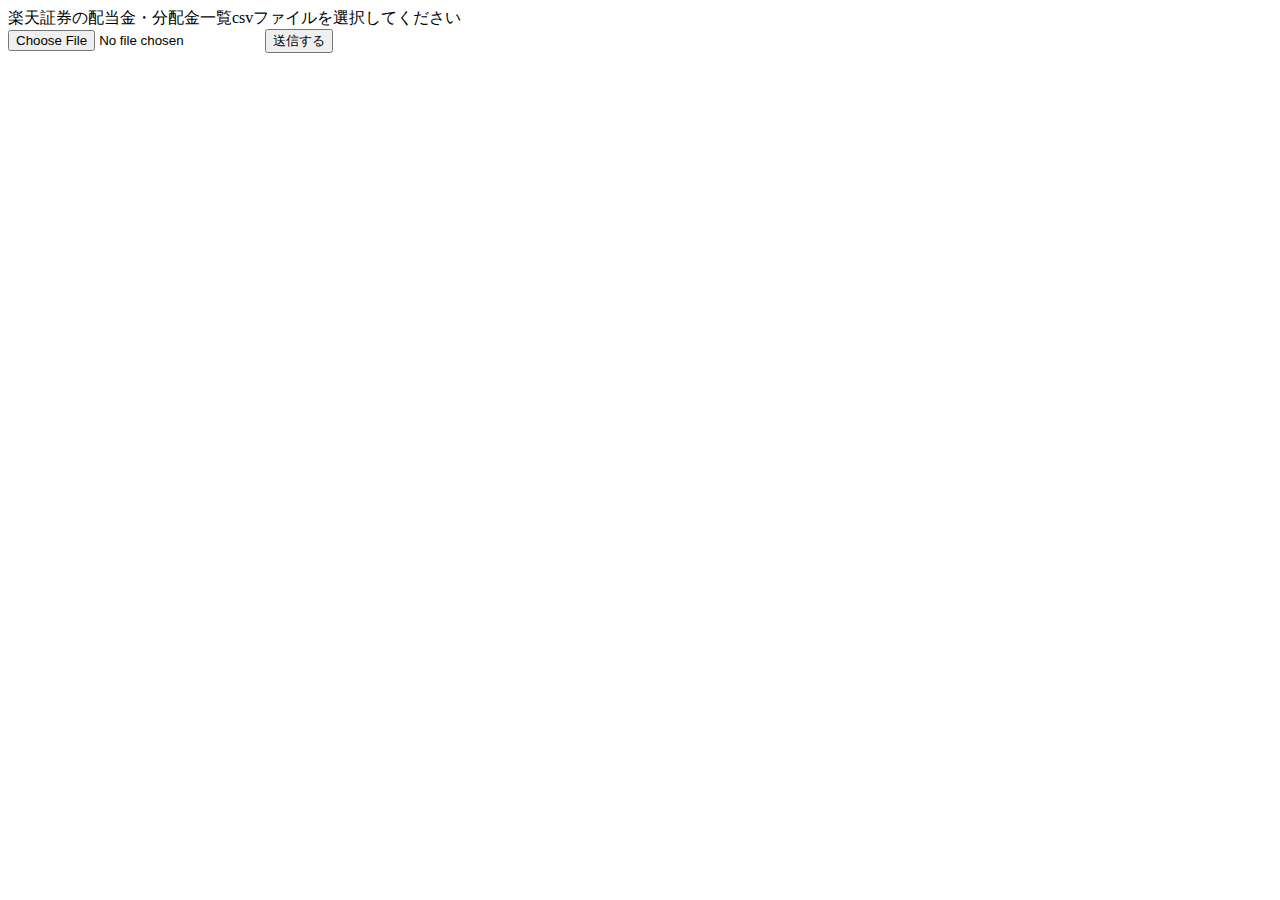
==== src/main/resources/templates/index.html @ 4816febe "top画面に説明文を追加" ====
<!DOCTYPE html>
<html xmlns:th="http://www.thymeleaf.org" th:replace="~{fragments/layout :: layout (~{::body},'index')}">

<body>
	楽天証券の配当金・分配金一覧csvファイルを選択してください
	<form action="/result" method="post" enctype="multipart/form-data">
		<input type="file" name="csv_file"  accept=".csv">
		<button type="submit">送信する</button>
	</form>
</body>
</html>
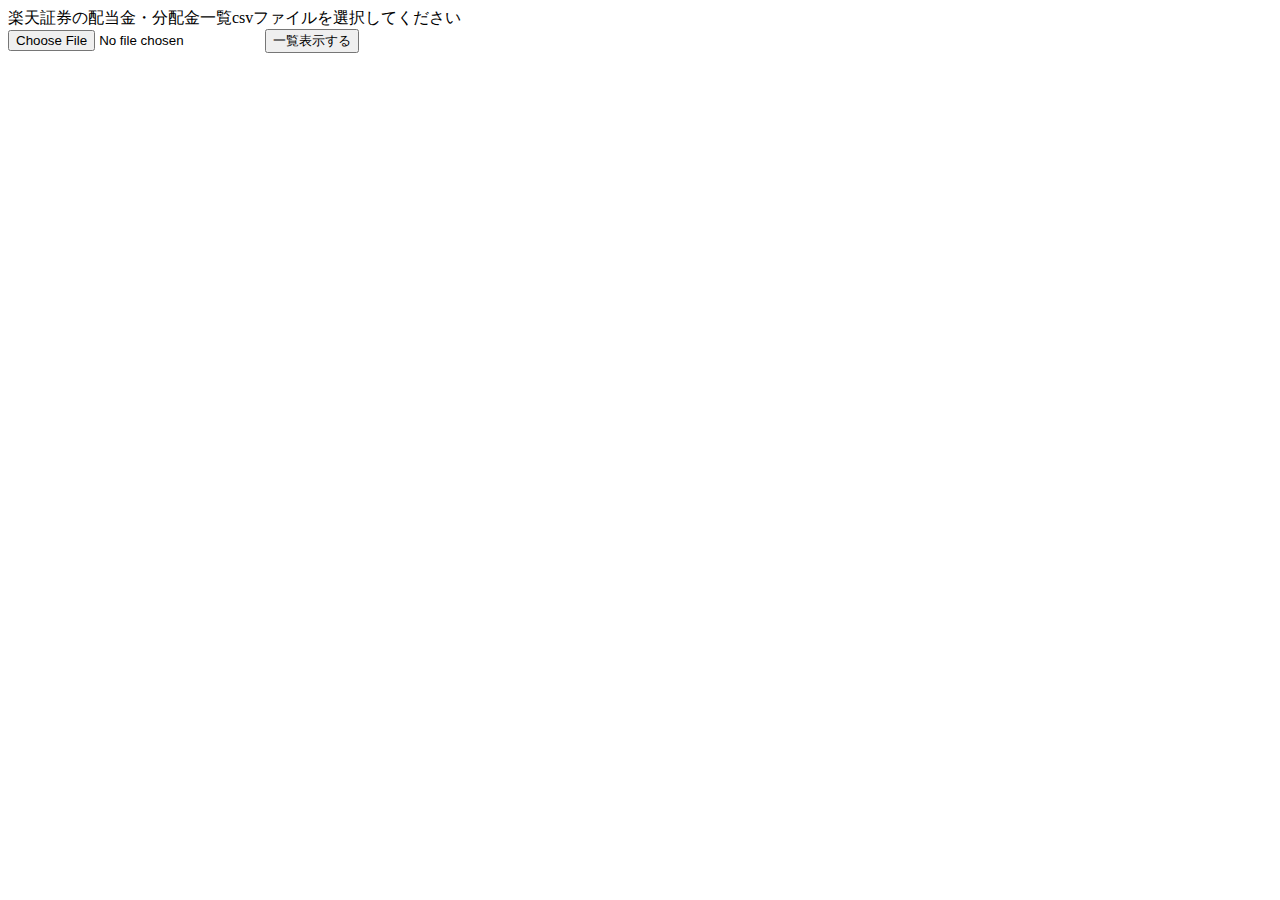
==== commit 35ffa1df: "ボタン表記変更 送信する to 一覧表示する" ====
--- a/src/main/resources/templates/index.html
+++ b/src/main/resources/templates/index.html
@@ -3,9 +3,9 @@
 
 <body>
 	楽天証券の配当金・分配金一覧csvファイルを選択してください
-	<form action="/result" method="post" enctype="multipart/form-data">
+	<form action="/table" method="post" enctype="multipart/form-data">
 		<input type="file" name="csv_file"  accept=".csv">
-		<button type="submit">送信する</button>
+		<button type="submit">一覧表示する</button>
 	</form>
 </body>
 </html>
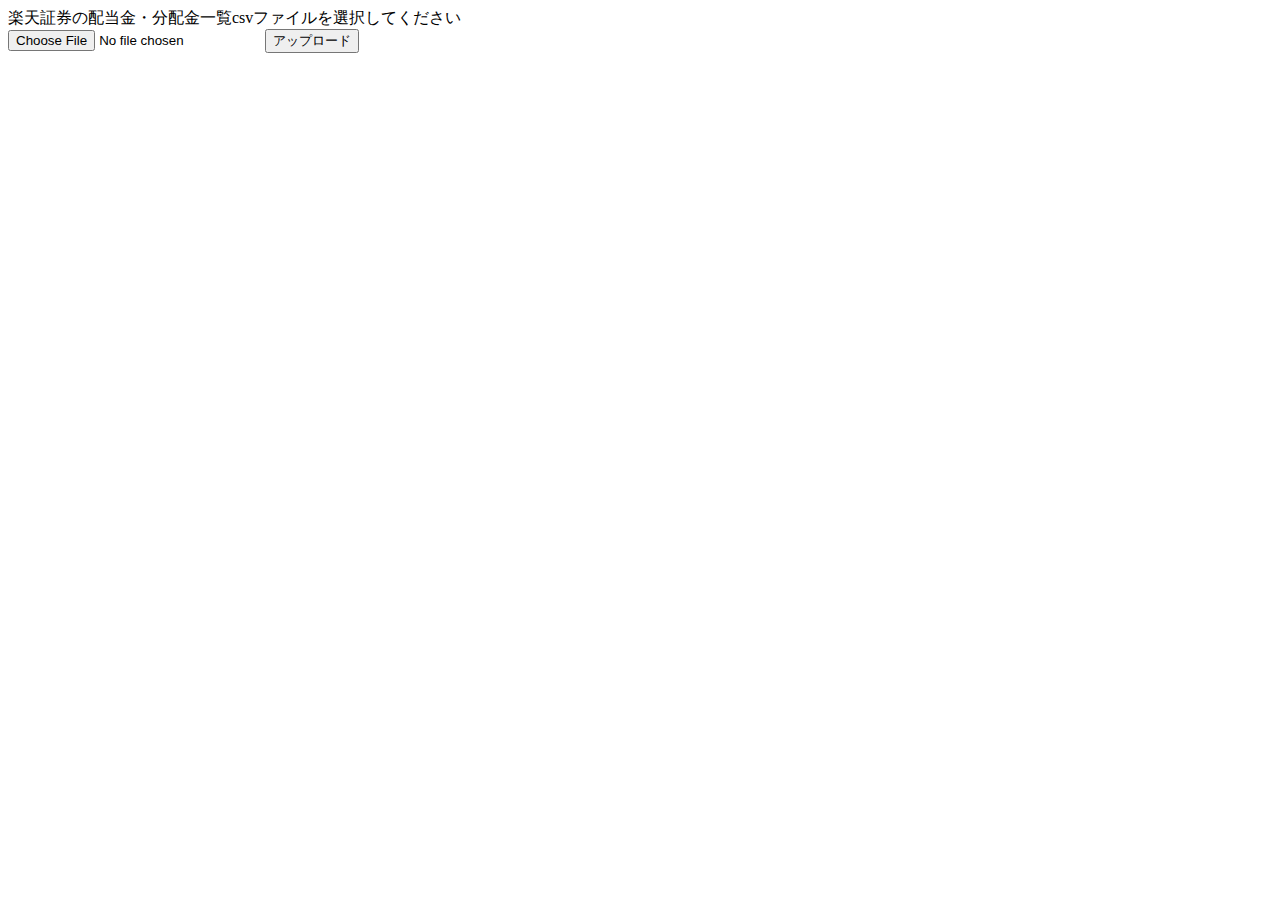
==== commit 480ed95d: "遷移先をメニューに変更" ====
--- a/src/main/resources/templates/index.html
+++ b/src/main/resources/templates/index.html
@@ -3,9 +3,9 @@
 
 <body>
 	楽天証券の配当金・分配金一覧csvファイルを選択してください
-	<form action="/table" method="post" enctype="multipart/form-data">
+	<form action="/menu" method="post" enctype="multipart/form-data">
 		<input type="file" name="csv_file"  accept=".csv">
-		<button type="submit">一覧表示する</button>
+		<button type="submit">アップロード</button>
 	</form>
 </body>
 </html>
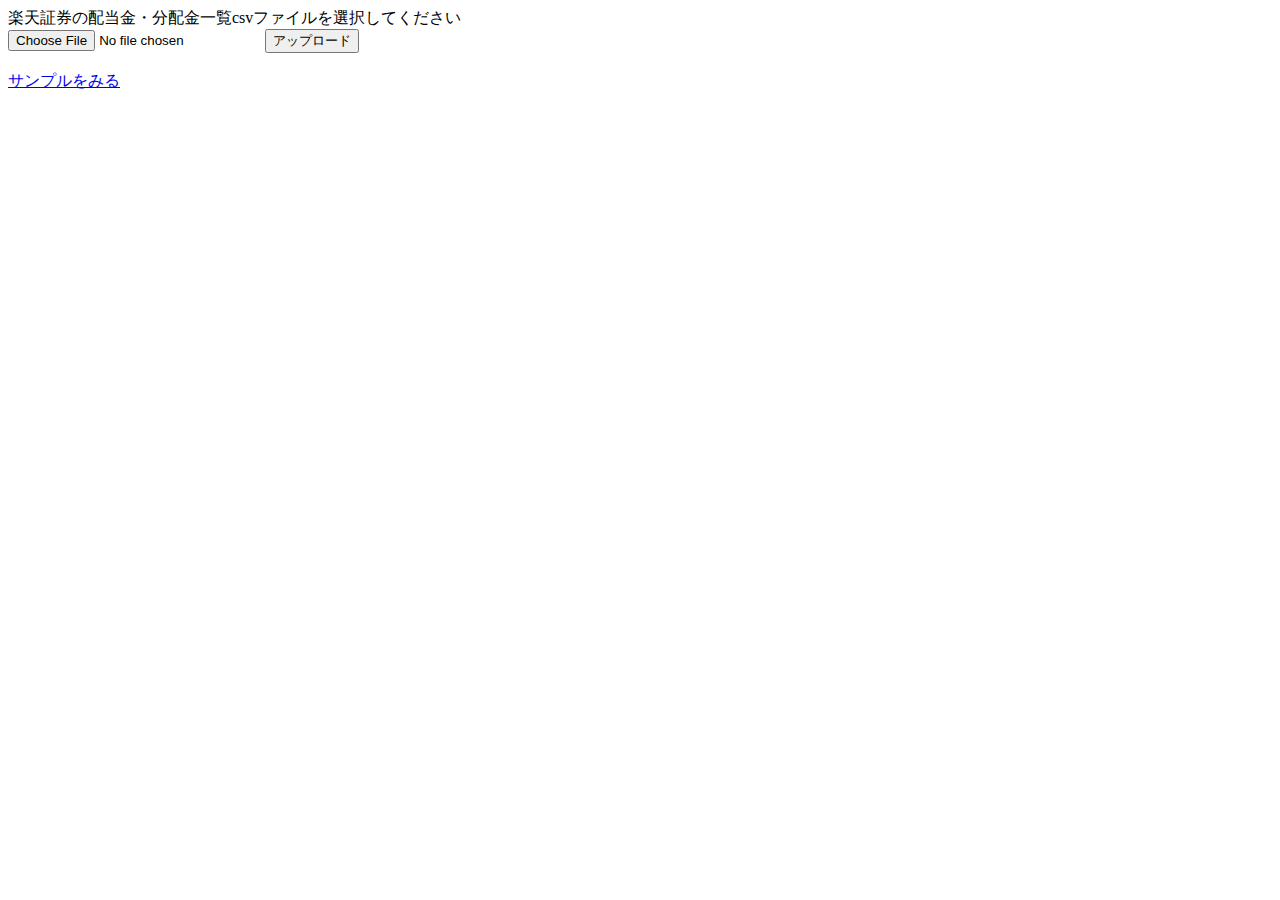
==== commit 22223583: "サンプル表示用リンク追加" ====
--- a/src/main/resources/templates/index.html
+++ b/src/main/resources/templates/index.html
@@ -1,11 +1,14 @@
 <!DOCTYPE html>
-<html xmlns:th="http://www.thymeleaf.org" th:replace="~{fragments/layout :: layout (~{::body},'index')}">
+<html xmlns:th="http://www.thymeleaf.org"
+	th:replace="~{fragments/layout :: layout (~{::body},'index')}">
 
 <body>
 	楽天証券の配当金・分配金一覧csvファイルを選択してください
 	<form action="/menu" method="post" enctype="multipart/form-data">
-		<input type="file" name="csv_file"  accept=".csv">
+		<input type="file" name="csv_file" accept=".csv">
 		<button type="submit">アップロード</button>
 	</form>
+	<br>
+	<a href="/sample">サンプルをみる</a>
 </body>
 </html>
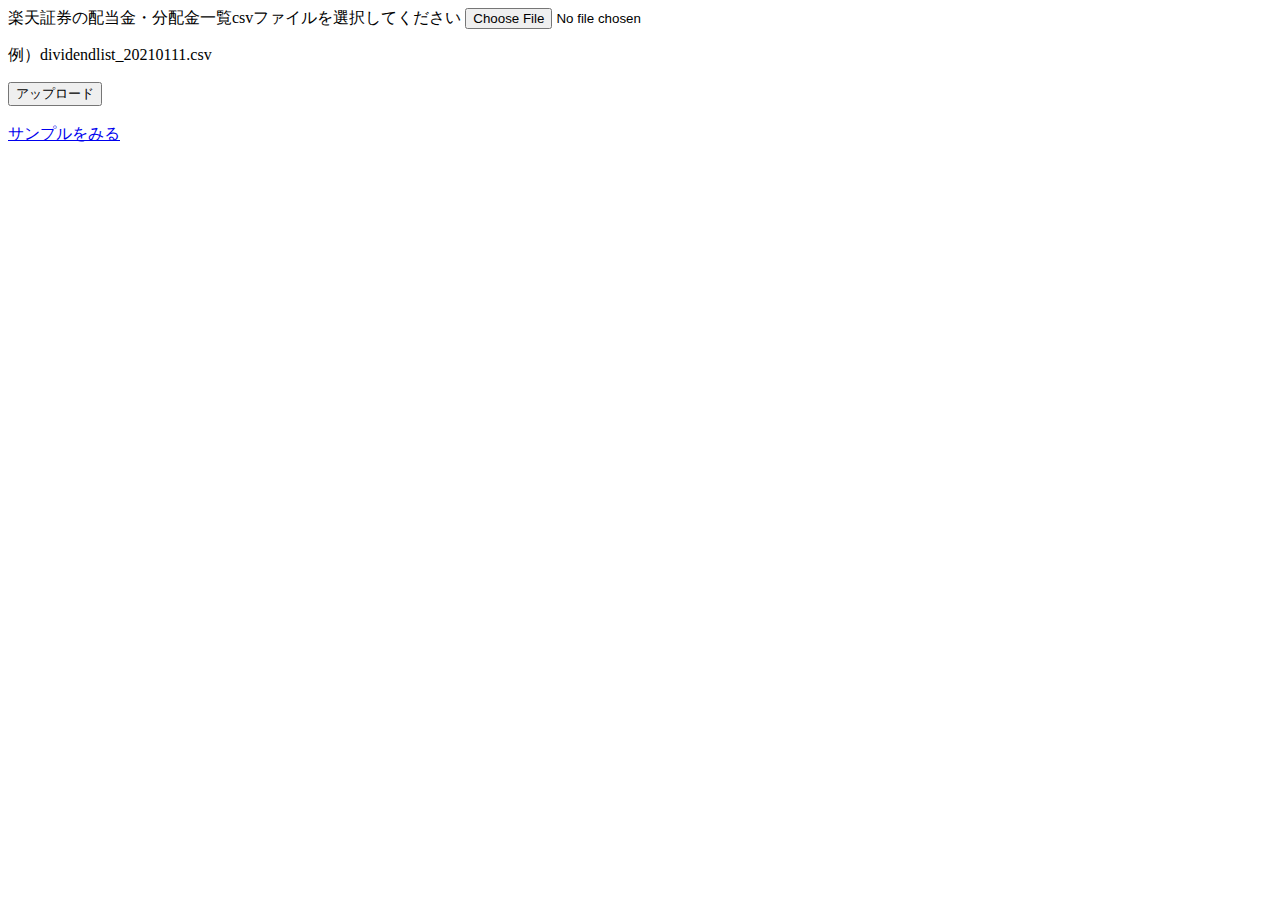
==== commit c69079bf: "formデザイン追加" ====
--- a/src/main/resources/templates/index.html
+++ b/src/main/resources/templates/index.html
@@ -3,10 +3,13 @@
 	th:replace="~{fragments/layout :: layout (~{::body},'index')}">
 
 <body>
-	楽天証券の配当金・分配金一覧csvファイルを選択してください
 	<form action="/menu" method="post" enctype="multipart/form-data">
-		<input type="file" name="csv_file" accept=".csv">
-		<button type="submit">アップロード</button>
+		<div class="form-group">
+			<label for="exampleInputFile">楽天証券の配当金・分配金一覧csvファイルを選択してください</label>
+			<input type="file" name="csv_file" accept=".csv">
+			<p class="help-block">例）dividendlist_20210111.csv</p>
+		</div>
+		<button class="btn btn-default" type="submit">アップロード</button>
 	</form>
 	<br>
 	<a href="/sample">サンプルをみる</a>
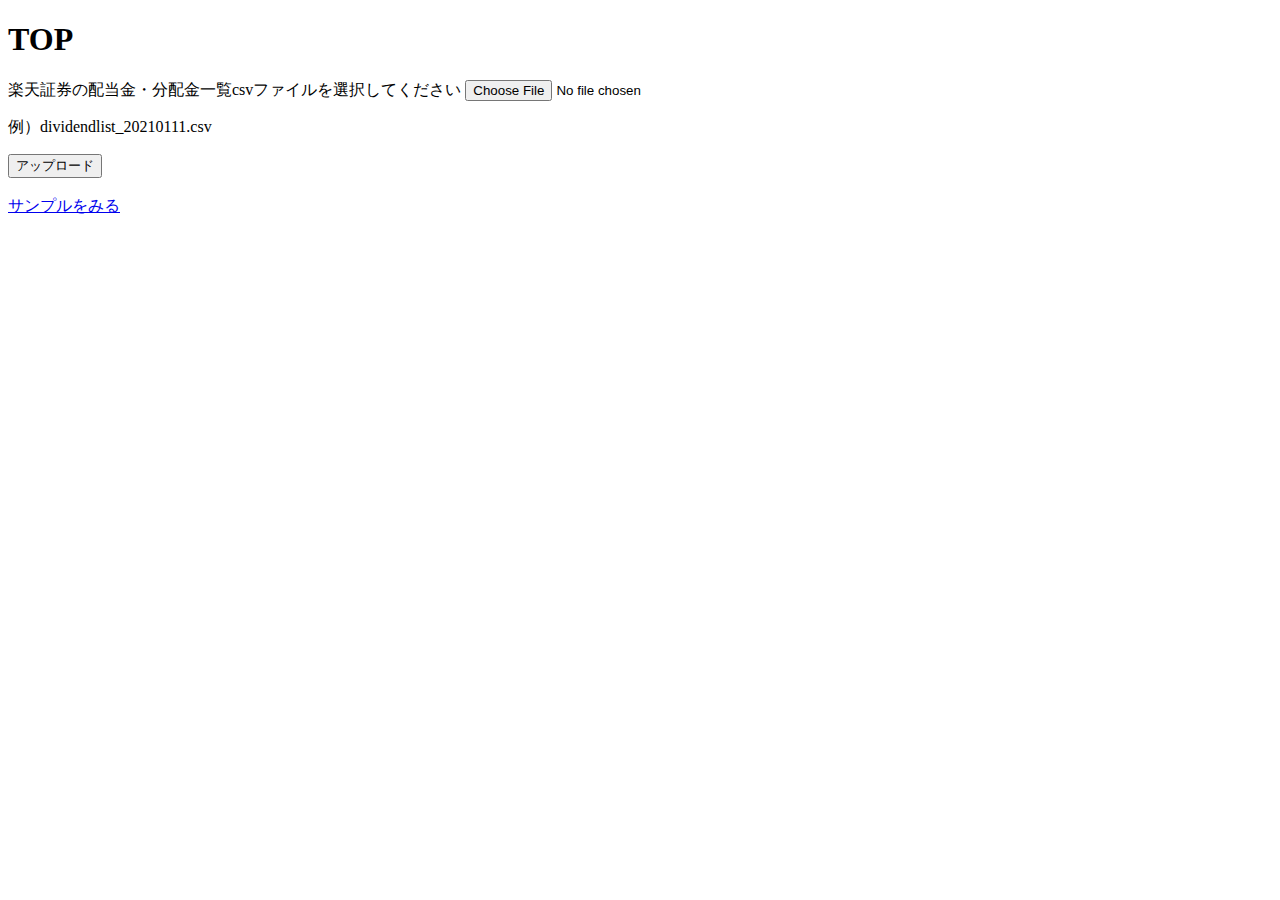
==== commit 0fd8fb99: "見出し追加" ====
--- a/src/main/resources/templates/index.html
+++ b/src/main/resources/templates/index.html
@@ -3,6 +3,7 @@
 	th:replace="~{fragments/layout :: layout (~{::body},'index')}">
 
 <body>
+	<h1>TOP</h1>
 	<form action="/menu" method="post" enctype="multipart/form-data">
 		<div class="form-group">
 			<label for="exampleInputFile">楽天証券の配当金・分配金一覧csvファイルを選択してください</label>
